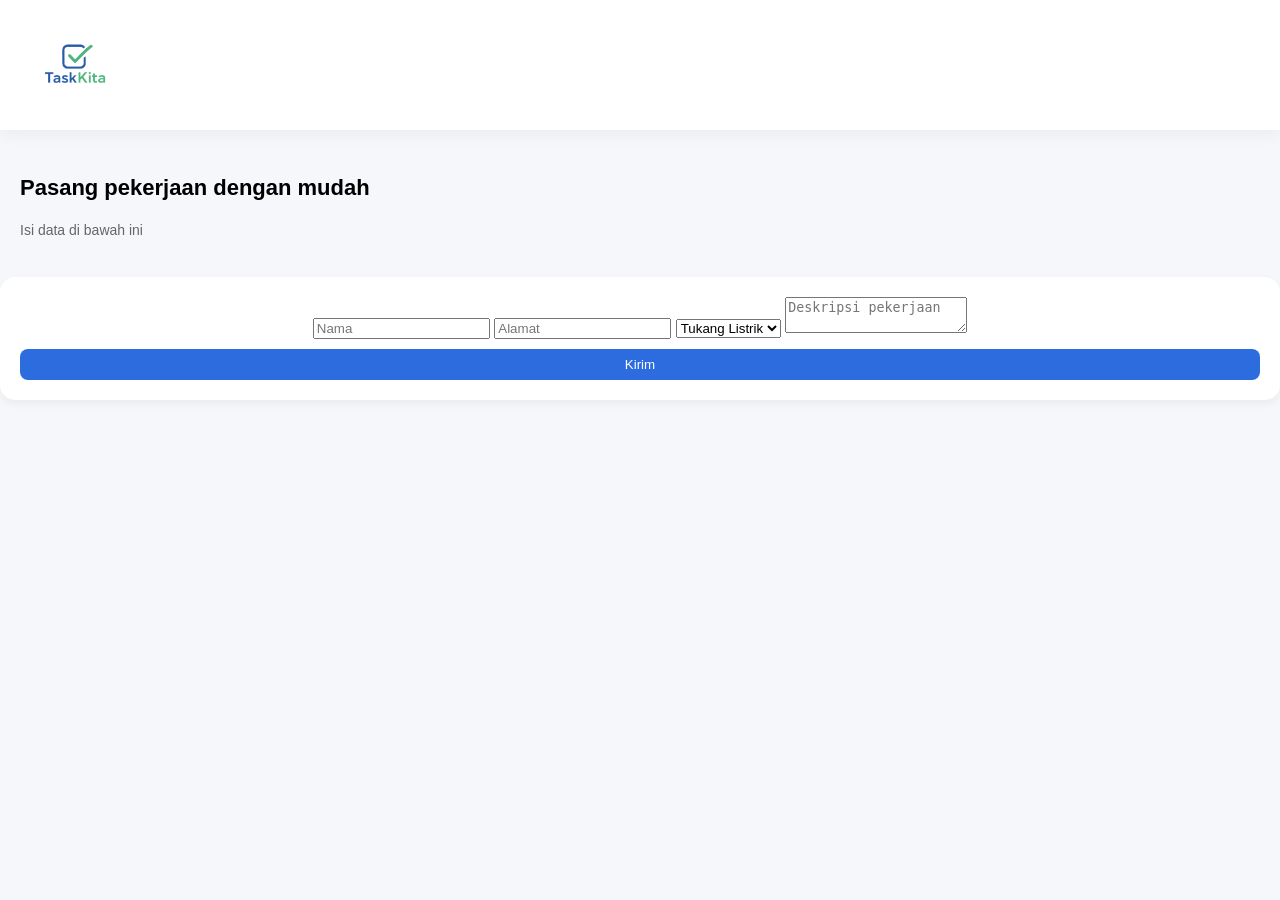
==== daftar.html @ b9c85706 "Add logo image to header Added logo image to the header of daftar.html" ====
<!DOCTYPE html>
<html lang="id">
<head>
  <meta charset="UTF-8">
  <meta name="viewport" content="width=device-width, initial-scale=1.0">
  <title>Pasang Pekerjaan</title>
  <link rel="stylesheet" href="style.css">
</head>

<body>

<header class="navbar">
  <img src="logo.png" alt="TaskKita Logo" class="logo">
</header>

<section class="hero">
  <h1>Pasang pekerjaan dengan mudah</h1>
  <p>Isi data di bawah ini</p>
</section>

<div class="card">
  <input placeholder="Nama">
  <input placeholder="Alamat">

  <select>
    <option>Tukang Listrik</option>
    <option>AC</option>
    <option>Cleaning</option>
  </select>

  <textarea placeholder="Deskripsi pekerjaan"></textarea>

  <button class="btn full">Kirim</button>
</div>

</body>
</html>
---- style.css ----
body {
  font-family: 'Segoe UI', sans-serif;
  margin: 0;
  background: #f5f7fb;
}

.navbar {
  display: flex;
  justify-content: space-between;
  align-items: center;
  padding: 15px 25px;
  background: white;
  box-shadow: 0 4px 16px rgba(0,0,0,0.05);
}

.btn-biru {
  background: #2f6fed !important;
  color: white !important;
  border: none;
  padding: 10px 16px;
  border-radius: 8px;
  font-weight: bold;
}

.btn-biru:hover {
  background: #1e4fc4;
}

.logo {
  height: 100px;
  width: auto;
}
/* BUTTON */
.btn {
  background: #2d6cdf;
  color: white;
  border: none;
  padding: 8px 14px;
  border-radius: 8px;
}
/* HERO */
.hero {
  padding: 25px 20px;
}

.hero h1 {
  font-size: 22px;
  line-height: 1.4;
}

.hero span {
  color: #2d6cdf;
}

.hero p {
  color: #666;
  font-size: 14px;
}

/* SEARCH */
.search-box {
  margin-top: 15px;
}

.search-box input {
  width: 100%;
  padding: 12px;
  border-radius: 10px;
  border: 1px solid #ddd;
}

.full {
  width: 100%;
  margin-top: 10px;
}

/* KATEGORI */
.kategori {
  display: grid;
  grid-template-columns: 1fr 1fr;
  gap: 15px;
  padding: 20px;
}

.card {
  background: white;
  padding: 20px;
  border-radius: 15px;
  text-align: center;
  box-shadow: 0 4px 10px rgba(0,0,0,0.05);
  font-weight: 500;
}
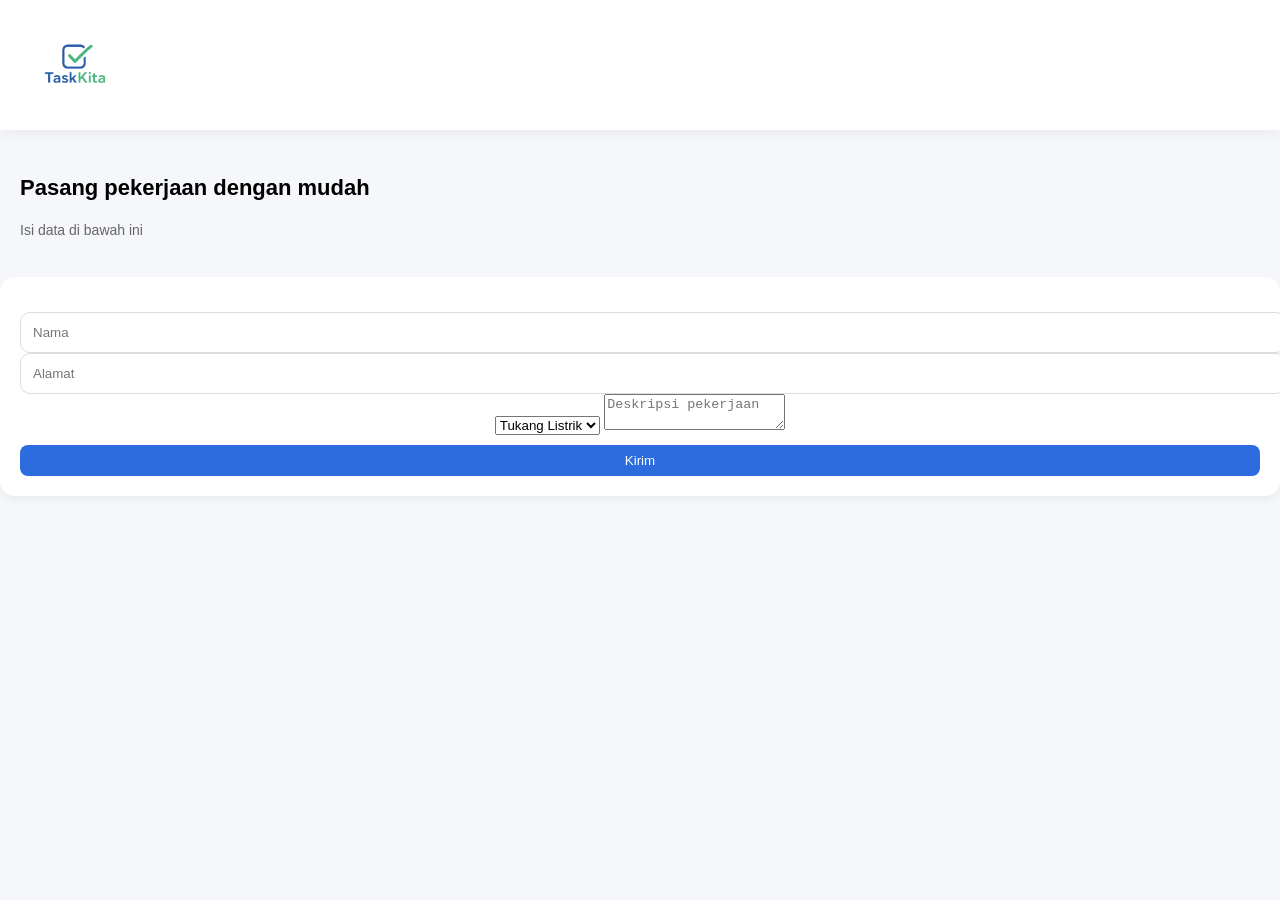
==== commit 85902519: "Update input fields and textarea in daftar.html" ====
--- a/daftar.html
+++ b/daftar.html
@@ -18,9 +18,12 @@
   <p>Isi data di bawah ini</p>
 </section>
 
+  
+<!-- FORM DI SINI -->
 <div class="card">
-  <input placeholder="Nama">
-  <input placeholder="Alamat">
+  <div class="search-box">
+  <input type="text" placeholder="Nama">
+  <input type="text" placeholder="Alamat">
 
   <select>
     <option>Tukang Listrik</option>
@@ -28,7 +31,7 @@
     <option>Cleaning</option>
   </select>
 
-  <textarea placeholder="Deskripsi pekerjaan"></textarea>
+  <textarea type="text" placeholder="Deskripsi pekerjaan"></textarea>
 
   <button class="btn full">Kirim</button>
 </div>
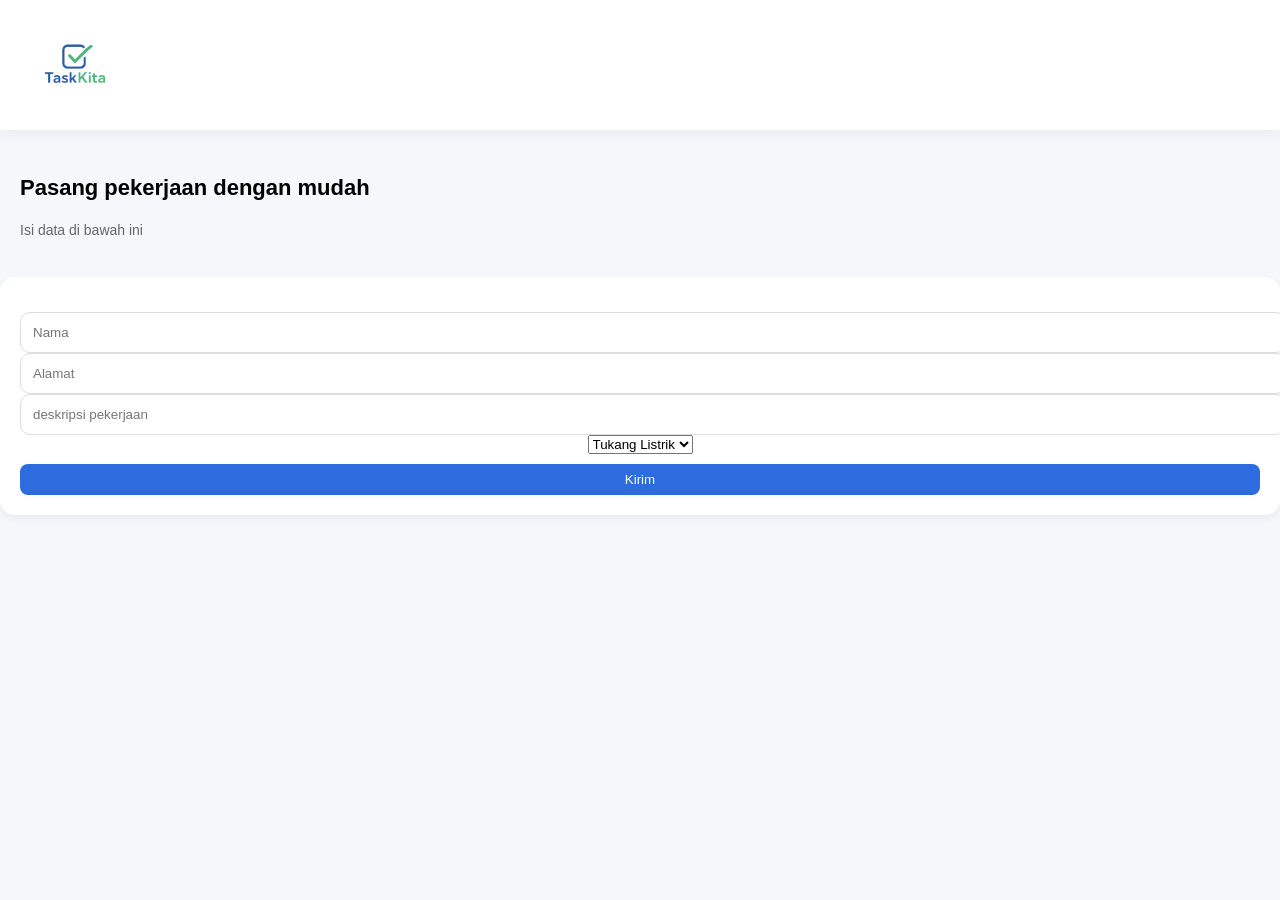
==== commit 87c7a8b2: "Add input field for job description in daftar.html" ====
--- a/daftar.html
+++ b/daftar.html
@@ -24,16 +24,17 @@
   <div class="search-box">
   <input type="text" placeholder="Nama">
   <input type="text" placeholder="Alamat">
+  <input type="text" placeholder="deskripsi pekerjaan">
 
   <select>
     <option>Tukang Listrik</option>
     <option>AC</option>
     <option>Cleaning</option>
+    <option>Ledeng</option>
   </select>
 
-  <textarea type="text" placeholder="Deskripsi pekerjaan"></textarea>
-
   <button class="btn full">Kirim</button>
+  </div>
 </div>
 
 </body>
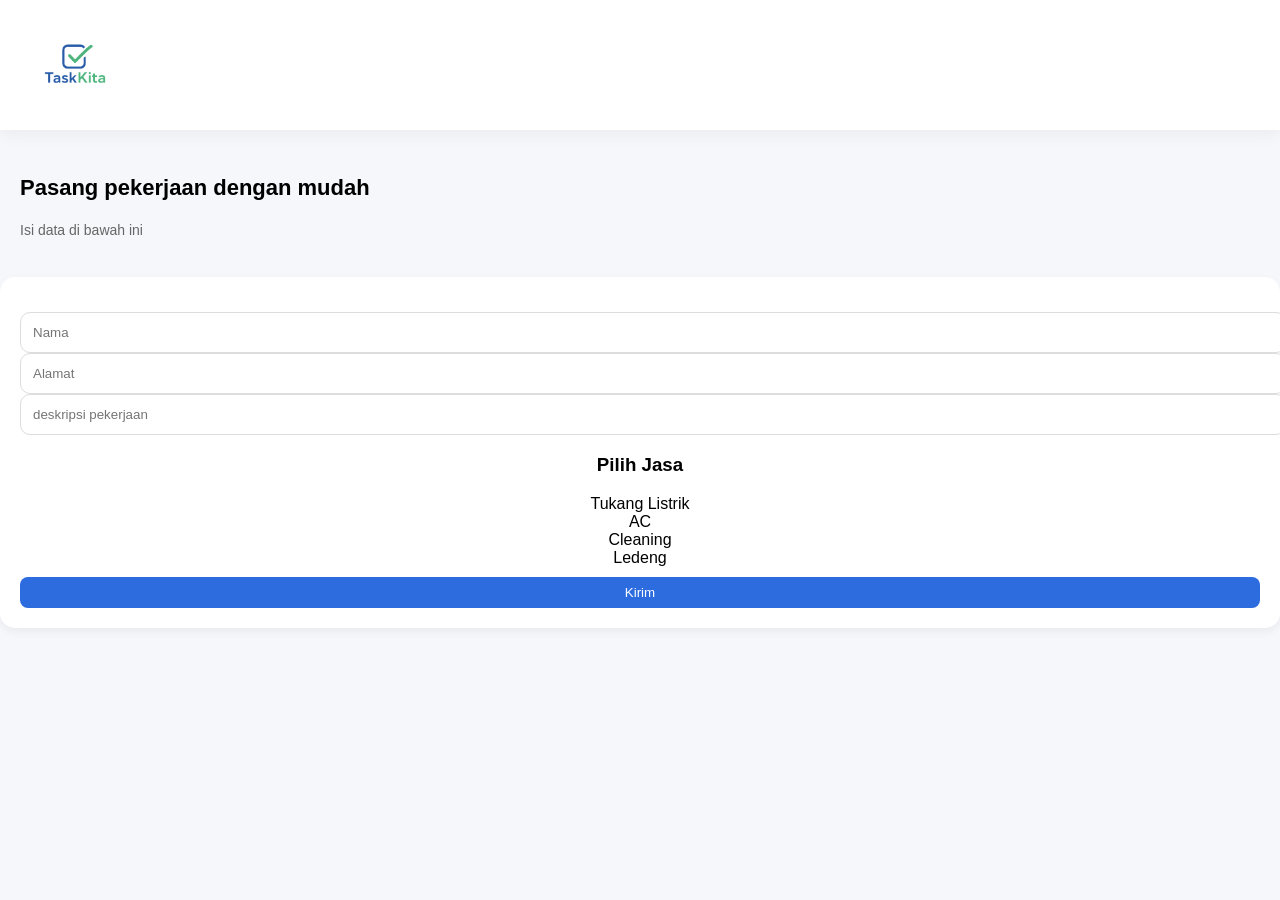
==== commit 01fe83ee: "Update daftar.html" ====
--- a/daftar.html
+++ b/daftar.html
@@ -26,12 +26,16 @@
   <input type="text" placeholder="Alamat">
   <input type="text" placeholder="deskripsi pekerjaan">
 
-  <select>
-    <option>Tukang Listrik</option>
-    <option>AC</option>
-    <option>Cleaning</option>
-    <option>Ledeng</option>
-  </select>
+    <h3>Pilih Jasa</h3>
+
+<div class="pilihan">
+  <div onclick="pilihJasa(this, 'Tukang Listrik')">Tukang Listrik</div>
+  <div onclick="pilihJasa(this, 'AC')">AC</div>
+  <div onclick="pilihJasa(this, 'Cleaning')">Cleaning</div>
+  <div onclick="pilihJasa(this, 'Ledeng')">Ledeng</div>
+</div>
+
+<input type="hidden" id="jasa">
 
   <button class="btn full">Kirim</button>
   </div>
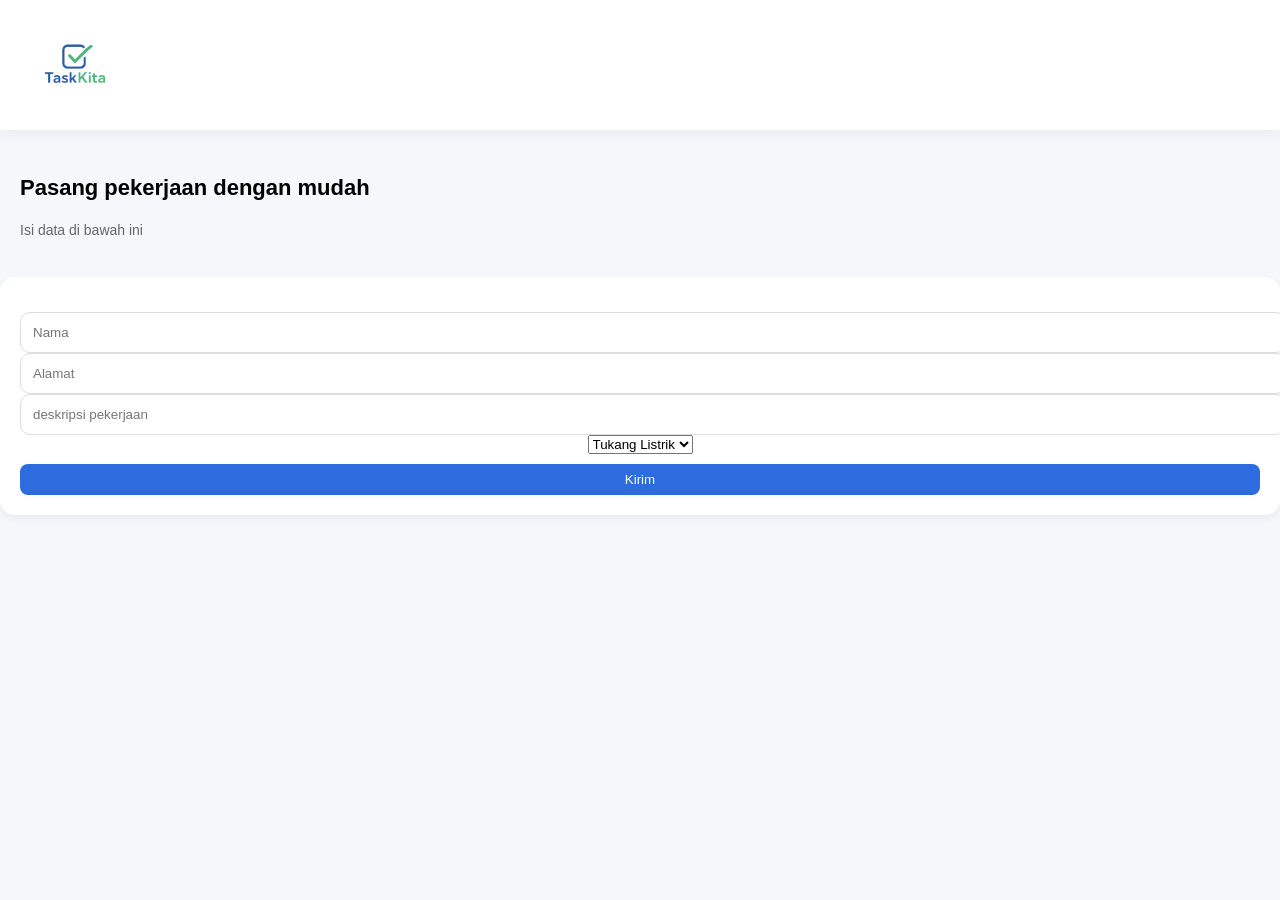
==== commit 93d3480c: "Replace jasa selection with a dropdown menu" ====
--- a/daftar.html
+++ b/daftar.html
@@ -26,17 +26,13 @@
   <input type="text" placeholder="Alamat">
   <input type="text" placeholder="deskripsi pekerjaan">
 
-    <h3>Pilih Jasa</h3>
-
-<div class="pilihan">
-  <div onclick="pilihJasa(this, 'Tukang Listrik')">Tukang Listrik</div>
-  <div onclick="pilihJasa(this, 'AC')">AC</div>
-  <div onclick="pilihJasa(this, 'Cleaning')">Cleaning</div>
-  <div onclick="pilihJasa(this, 'Ledeng')">Ledeng</div>
-</div>
-
-<input type="hidden" id="jasa">
-
+  <select>
+    <option>Tukang Listrik</option>
+    <option>AC</option>
+    <option>Cleaning</option>
+    <option>Ledeng</option>
+  </select>
+    
   <button class="btn full">Kirim</button>
   </div>
 </div>
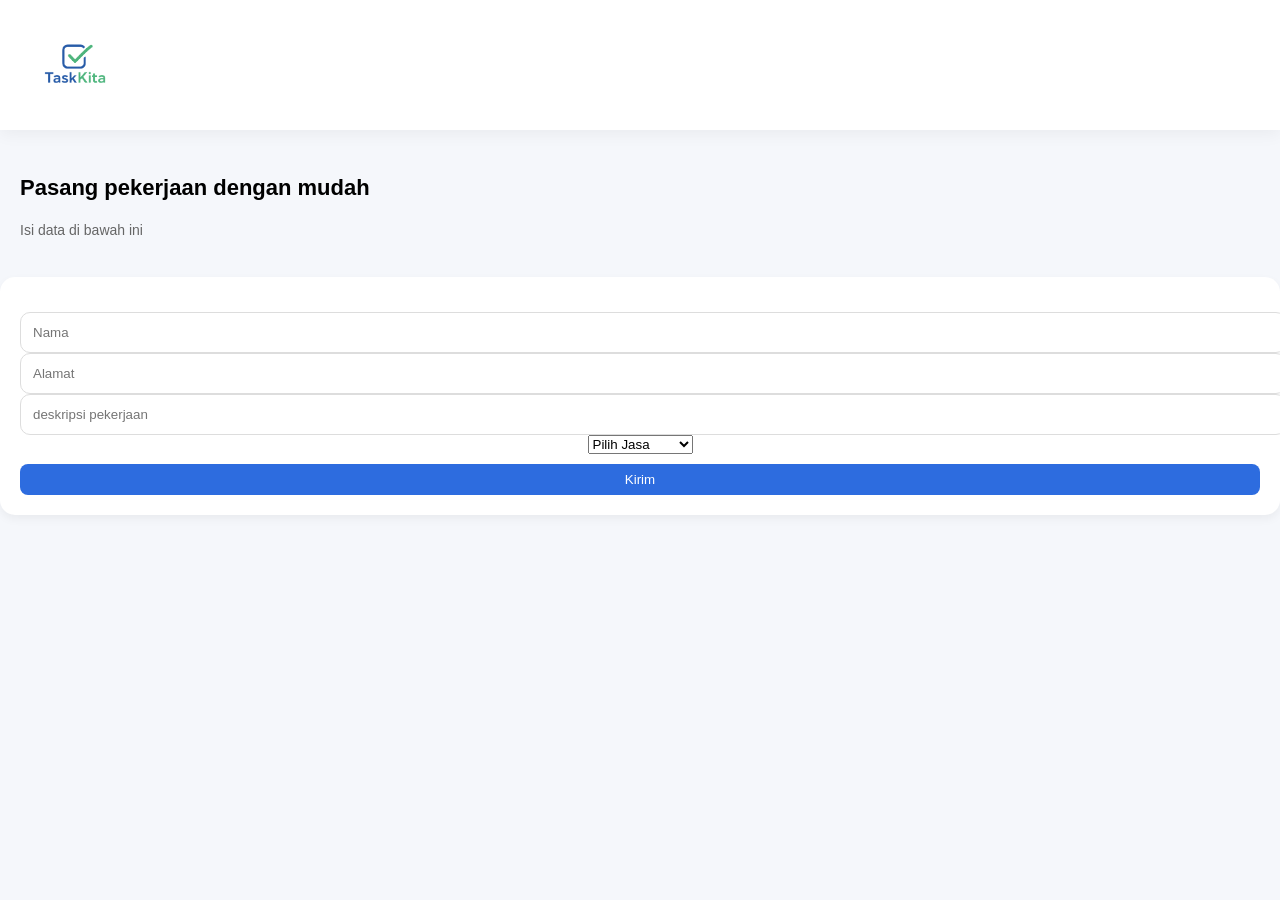
==== commit 0add38e1: "Add placeholder option to service selection dropdown" ====
--- a/daftar.html
+++ b/daftar.html
@@ -27,6 +27,7 @@
   <input type="text" placeholder="deskripsi pekerjaan">
 
   <select>
+    <option>Pilih Jasa</option>
     <option>Tukang Listrik</option>
     <option>AC</option>
     <option>Cleaning</option>
